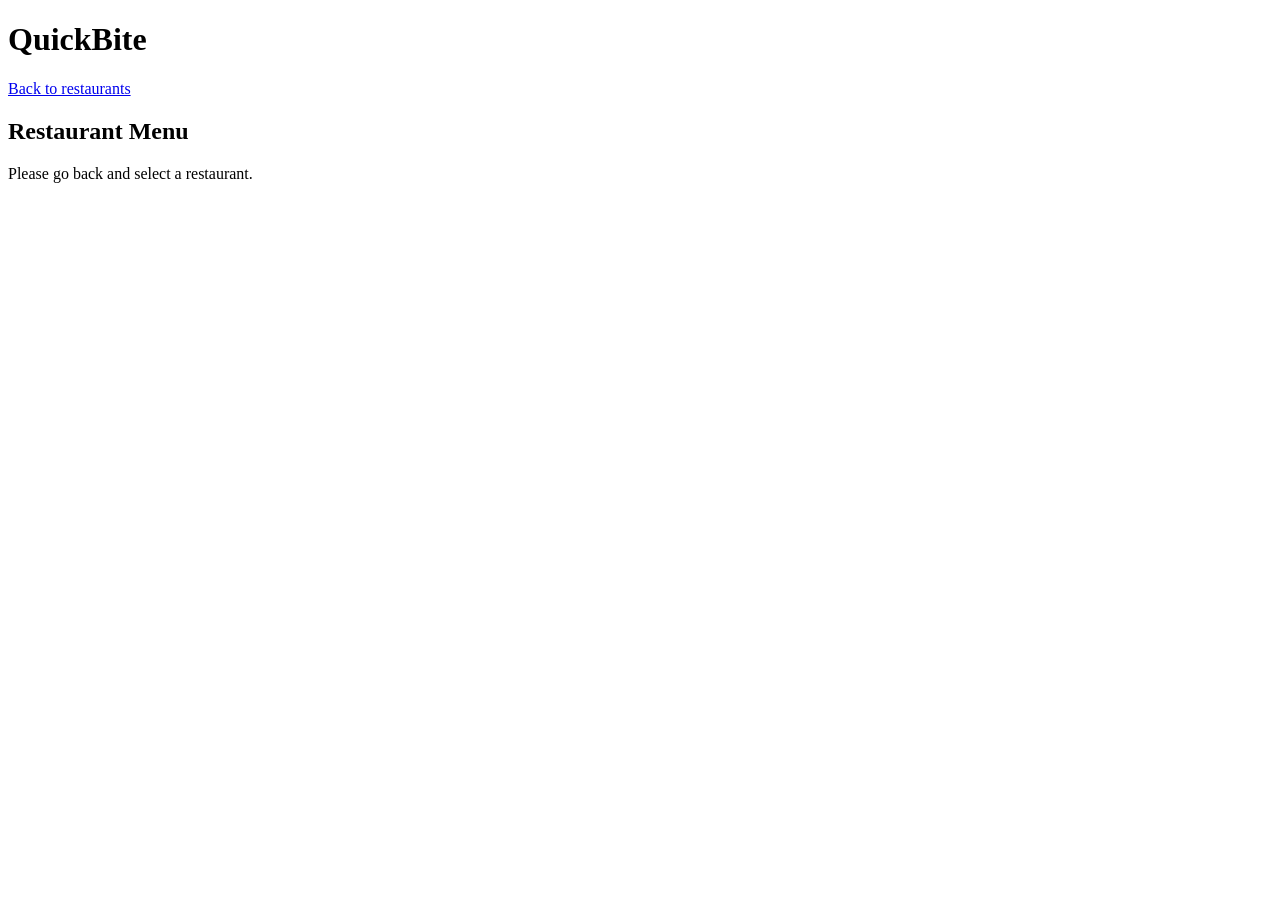
==== menu.html @ 93ec45a1 "Connect menu page to menu script #13 #14" ====
<!DOCTYPE html>
<html lang="en">
<head>
  <meta charset="UTF-8">
  <meta name="viewport" content="width=device-width, initial-scale=1.0">
  <title>QuickBite - Restaurant Menu</title>
</head>
<body>
  <header>
    <h1>QuickBite</h1>
    <a href="index.html">Back to restaurants</a>
  </header>

  <main>
    <h2 id="restaurant-name">Restaurant Menu</h2>
    <p id="menu-message">Select a restaurant to view its menu.</p>
    <div id="menu-list"></div>
  </main>

  <script src="menu-data.js"></script>
  <script src="menu.js"></script>
</body>
</html>
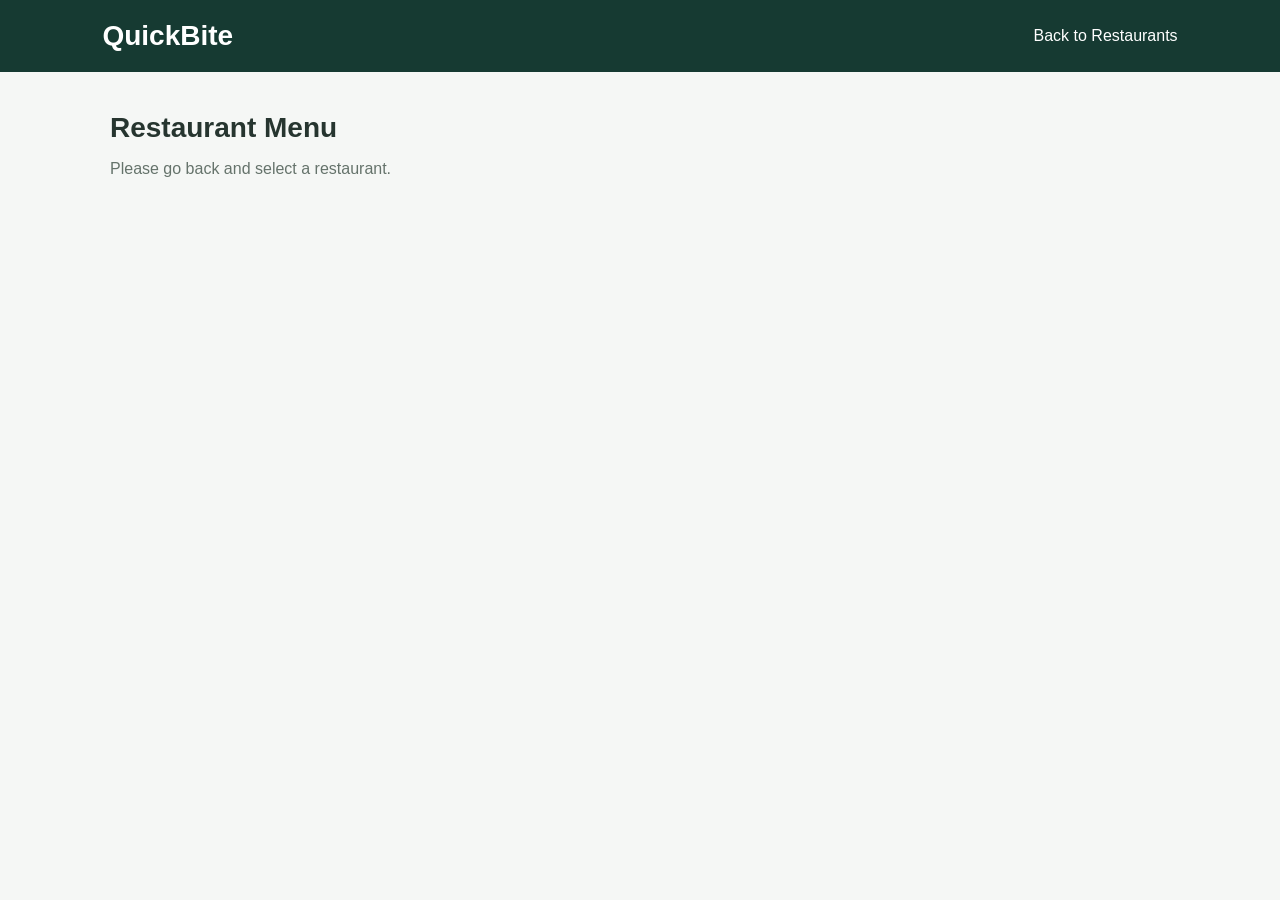
==== commit 999ce34d: "Add QuickBite styling, restaurant navigation, and order confirmation Added shared CSS, connected res" ====
--- a/menu.html
+++ b/menu.html
@@ -1,23 +1,31 @@
+
 <!DOCTYPE html>
 <html lang="en">
 <head>
-  <meta charset="UTF-8">
-  <meta name="viewport" content="width=device-width, initial-scale=1.0">
-  <title>QuickBite - Restaurant Menu</title>
+    <meta charset="UTF-8">
+    <meta name="viewport" content="width=device-width, initial-scale=1.0">
+    <title>QuickBite - Restaurant Menu</title>
+    <link rel="stylesheet" href="style.css">
 </head>
 <body>
-  <header>
-    <h1>QuickBite</h1>
-    <a href="index.html">Back to restaurants</a>
-  </header>
 
-  <main>
-    <h2 id="restaurant-name">Restaurant Menu</h2>
-    <p id="menu-message">Select a restaurant to view its menu.</p>
-    <div id="menu-list"></div>
-  </main>
+    <header>
+        <h1>QuickBite</h1>
+        <a href="index.html">Back to Restaurants</a>
+    </header>
 
-  <script src="menu-data.js"></script>
-  <script src="menu.js"></script>
+    <main>
+        <h2 id="restaurant-name">Restaurant Menu</h2>
+
+        <p id="menu-message" class="page-description">
+            Select a restaurant to view its menu.
+        </p>
+
+        <div id="menu-list"></div>
+    </main>
+
+    <script src="menu-data.js"></script>
+    <script src="menu.js"></script>
+
 </body>
 </html>
--- a/style.css
+++ b/style.css
@@ -0,0 +1,141 @@
+
+* {
+    box-sizing: border-box;
+}
+
+body {
+    margin: 0;
+    font-family: Arial, sans-serif;
+    background-color: #f5f7f5;
+    color: #26352f;
+}
+
+header {
+    background-color: #163a32;
+    color: white;
+    padding: 20px 8%;
+    display: flex;
+    justify-content: space-between;
+    align-items: center;
+}
+
+header h1 {
+    margin: 0;
+    font-size: 28px;
+}
+
+header a {
+    color: white;
+    text-decoration: none;
+}
+
+main {
+    max-width: 1100px;
+    margin: 40px auto;
+    padding: 0 20px;
+}
+
+h2 {
+    font-size: 28px;
+    margin-bottom: 10px;
+}
+
+.page-description {
+    color: #65736b;
+    margin-bottom: 30px;
+}
+
+#restaurant-list,
+#menu-list {
+    display: grid;
+    grid-template-columns: repeat(auto-fit, minmax(250px, 1fr));
+    gap: 20px;
+}
+
+.restaurant-card,
+.menu-card {
+    background: white;
+    padding: 24px;
+    border: 1px solid #e0e7e1;
+    border-radius: 12px;
+    box-shadow: 0 3px 10px rgba(0, 0, 0, 0.04);
+}
+
+.restaurant-card h3,
+.menu-card h3 {
+    margin-top: 0;
+}
+
+button {
+    background-color: #163a32;
+    color: white;
+    border: none;
+    border-radius: 7px;
+    padding: 12px 18px;
+    cursor: pointer;
+    font-size: 14px;
+}
+
+button:hover {
+    background-color: #245b4e;
+}
+
+button:disabled {
+    background-color: #a5aaa7;
+    cursor: not-allowed;
+}
+
+@media (max-width: 600px) {
+    header {
+        padding: 18px 20px;
+    }
+
+    main {
+        margin: 25px auto;
+    }
+
+    h2 {
+        font-size: 24px;
+    }
+}
+
+
+/* Order Confirmation Page */
+
+.confirmation-card {
+    background-color: white;
+    max-width: 600px;
+    margin: 50px auto;
+    padding: 35px;
+    border: 1px solid #e0e7e1;
+    border-radius: 12px;
+    text-align: center;
+    box-shadow: 0 3px 10px rgba(0, 0, 0, 0.04);
+}
+
+.confirmation-card h2 {
+    color: #163a32;
+}
+
+#confirmation-message {
+    color: #65736b;
+    margin-bottom: 25px;
+}
+
+#order-details {
+    text-align: left;
+    margin-bottom: 25px;
+}
+
+.button-link {
+    display: inline-block;
+    background-color: #163a32;
+    color: white;
+    padding: 12px 20px;
+    border-radius: 7px;
+    text-decoration: none;
+}
+
+.button-link:hover {
+    background-color: #245b4e;
+}
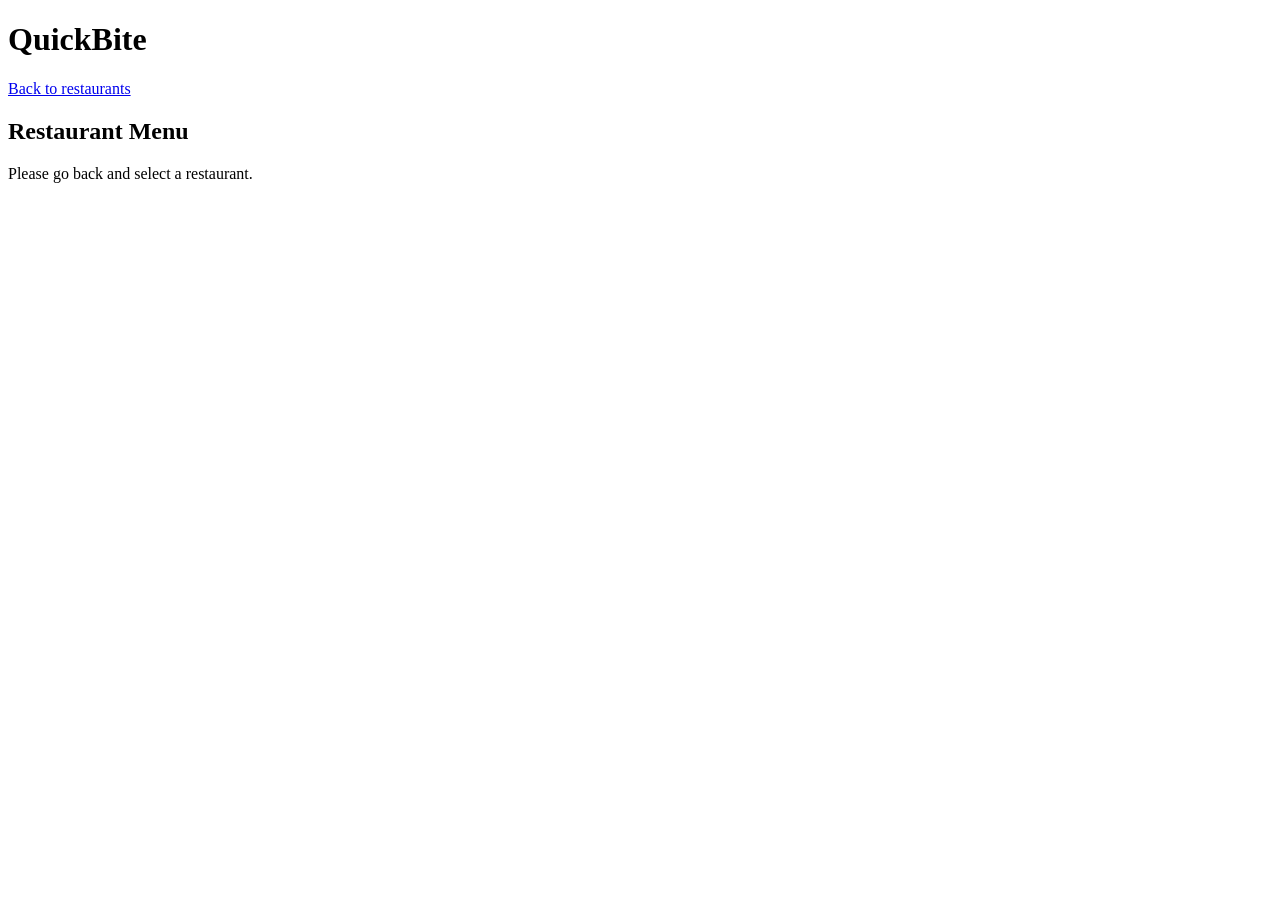
==== commit c96ea6b4: "Merge pull request #35 from dhruvv277/feature/restaurant-menu Add restaurant menu page" ====
--- a/menu.html
+++ b/menu.html
@@ -1,31 +1,23 @@
-
 <!DOCTYPE html>
 <html lang="en">
 <head>
-    <meta charset="UTF-8">
-    <meta name="viewport" content="width=device-width, initial-scale=1.0">
-    <title>QuickBite - Restaurant Menu</title>
-    <link rel="stylesheet" href="style.css">
+  <meta charset="UTF-8">
+  <meta name="viewport" content="width=device-width, initial-scale=1.0">
+  <title>QuickBite - Restaurant Menu</title>
 </head>
 <body>
+  <header>
+    <h1>QuickBite</h1>
+    <a href="index.html">Back to restaurants</a>
+  </header>
 
-    <header>
-        <h1>QuickBite</h1>
-        <a href="index.html">Back to Restaurants</a>
-    </header>
+  <main>
+    <h2 id="restaurant-name">Restaurant Menu</h2>
+    <p id="menu-message">Select a restaurant to view its menu.</p>
+    <div id="menu-list"></div>
+  </main>
 
-    <main>
-        <h2 id="restaurant-name">Restaurant Menu</h2>
-
-        <p id="menu-message" class="page-description">
-            Select a restaurant to view its menu.
-        </p>
-
-        <div id="menu-list"></div>
-    </main>
-
-    <script src="menu-data.js"></script>
-    <script src="menu.js"></script>
-
+  <script src="menu-data.js"></script>
+  <script src="menu.js"></script>
 </body>
 </html>
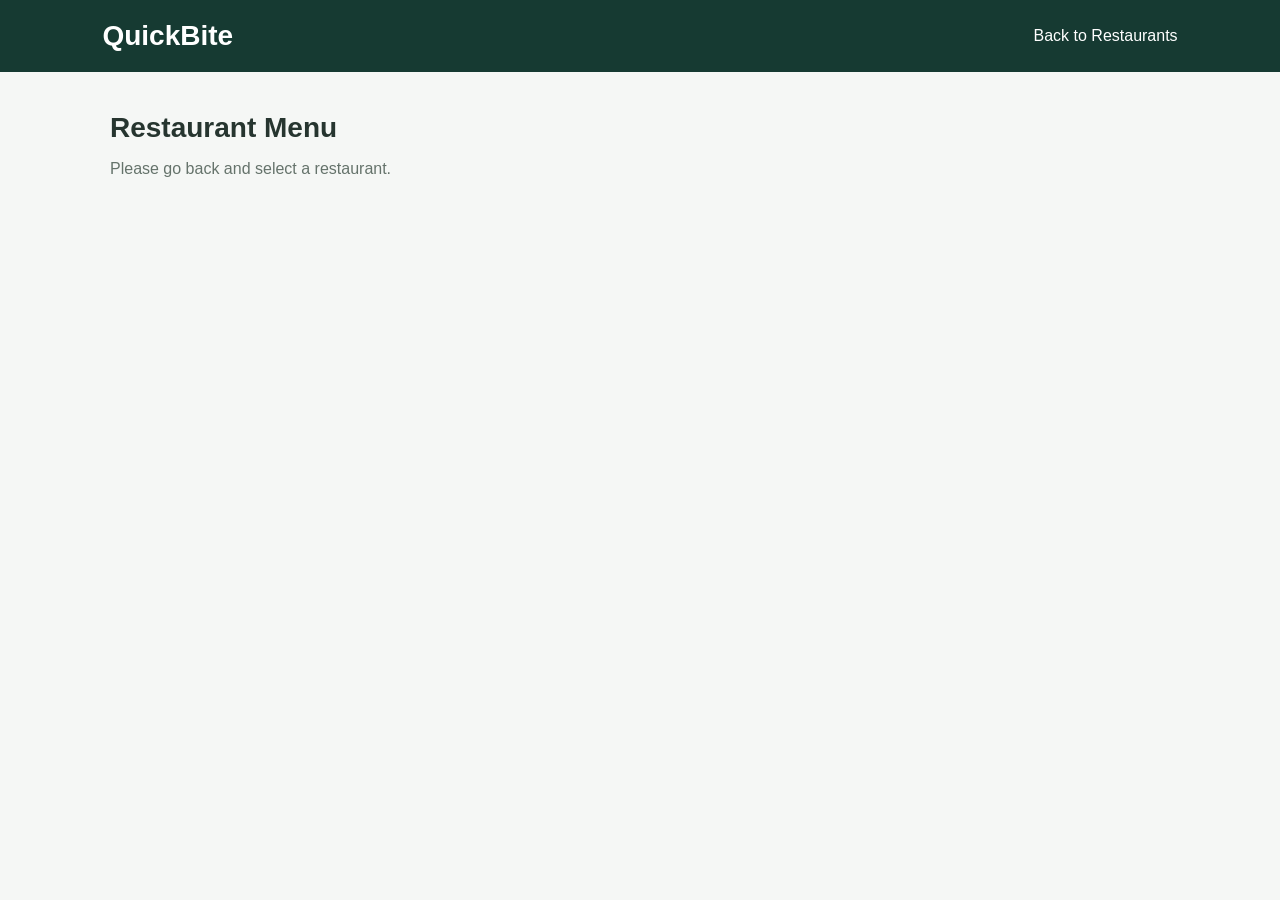
==== commit 5d96876c: "Merge pull request #36 from dhruvv277/feature/order-confirmation-integration-4- Add QuickBite UI sty" ====
--- a/menu.html
+++ b/menu.html
@@ -1,23 +1,31 @@
+
 <!DOCTYPE html>
 <html lang="en">
 <head>
-  <meta charset="UTF-8">
-  <meta name="viewport" content="width=device-width, initial-scale=1.0">
-  <title>QuickBite - Restaurant Menu</title>
+    <meta charset="UTF-8">
+    <meta name="viewport" content="width=device-width, initial-scale=1.0">
+    <title>QuickBite - Restaurant Menu</title>
+    <link rel="stylesheet" href="style.css">
 </head>
 <body>
-  <header>
-    <h1>QuickBite</h1>
-    <a href="index.html">Back to restaurants</a>
-  </header>
 
-  <main>
-    <h2 id="restaurant-name">Restaurant Menu</h2>
-    <p id="menu-message">Select a restaurant to view its menu.</p>
-    <div id="menu-list"></div>
-  </main>
+    <header>
+        <h1>QuickBite</h1>
+        <a href="index.html">Back to Restaurants</a>
+    </header>
 
-  <script src="menu-data.js"></script>
-  <script src="menu.js"></script>
+    <main>
+        <h2 id="restaurant-name">Restaurant Menu</h2>
+
+        <p id="menu-message" class="page-description">
+            Select a restaurant to view its menu.
+        </p>
+
+        <div id="menu-list"></div>
+    </main>
+
+    <script src="menu-data.js"></script>
+    <script src="menu.js"></script>
+
 </body>
 </html>
--- a/style.css
+++ b/style.css
@@ -0,0 +1,141 @@
+
+* {
+    box-sizing: border-box;
+}
+
+body {
+    margin: 0;
+    font-family: Arial, sans-serif;
+    background-color: #f5f7f5;
+    color: #26352f;
+}
+
+header {
+    background-color: #163a32;
+    color: white;
+    padding: 20px 8%;
+    display: flex;
+    justify-content: space-between;
+    align-items: center;
+}
+
+header h1 {
+    margin: 0;
+    font-size: 28px;
+}
+
+header a {
+    color: white;
+    text-decoration: none;
+}
+
+main {
+    max-width: 1100px;
+    margin: 40px auto;
+    padding: 0 20px;
+}
+
+h2 {
+    font-size: 28px;
+    margin-bottom: 10px;
+}
+
+.page-description {
+    color: #65736b;
+    margin-bottom: 30px;
+}
+
+#restaurant-list,
+#menu-list {
+    display: grid;
+    grid-template-columns: repeat(auto-fit, minmax(250px, 1fr));
+    gap: 20px;
+}
+
+.restaurant-card,
+.menu-card {
+    background: white;
+    padding: 24px;
+    border: 1px solid #e0e7e1;
+    border-radius: 12px;
+    box-shadow: 0 3px 10px rgba(0, 0, 0, 0.04);
+}
+
+.restaurant-card h3,
+.menu-card h3 {
+    margin-top: 0;
+}
+
+button {
+    background-color: #163a32;
+    color: white;
+    border: none;
+    border-radius: 7px;
+    padding: 12px 18px;
+    cursor: pointer;
+    font-size: 14px;
+}
+
+button:hover {
+    background-color: #245b4e;
+}
+
+button:disabled {
+    background-color: #a5aaa7;
+    cursor: not-allowed;
+}
+
+@media (max-width: 600px) {
+    header {
+        padding: 18px 20px;
+    }
+
+    main {
+        margin: 25px auto;
+    }
+
+    h2 {
+        font-size: 24px;
+    }
+}
+
+
+/* Order Confirmation Page */
+
+.confirmation-card {
+    background-color: white;
+    max-width: 600px;
+    margin: 50px auto;
+    padding: 35px;
+    border: 1px solid #e0e7e1;
+    border-radius: 12px;
+    text-align: center;
+    box-shadow: 0 3px 10px rgba(0, 0, 0, 0.04);
+}
+
+.confirmation-card h2 {
+    color: #163a32;
+}
+
+#confirmation-message {
+    color: #65736b;
+    margin-bottom: 25px;
+}
+
+#order-details {
+    text-align: left;
+    margin-bottom: 25px;
+}
+
+.button-link {
+    display: inline-block;
+    background-color: #163a32;
+    color: white;
+    padding: 12px 20px;
+    border-radius: 7px;
+    text-decoration: none;
+}
+
+.button-link:hover {
+    background-color: #245b4e;
+}
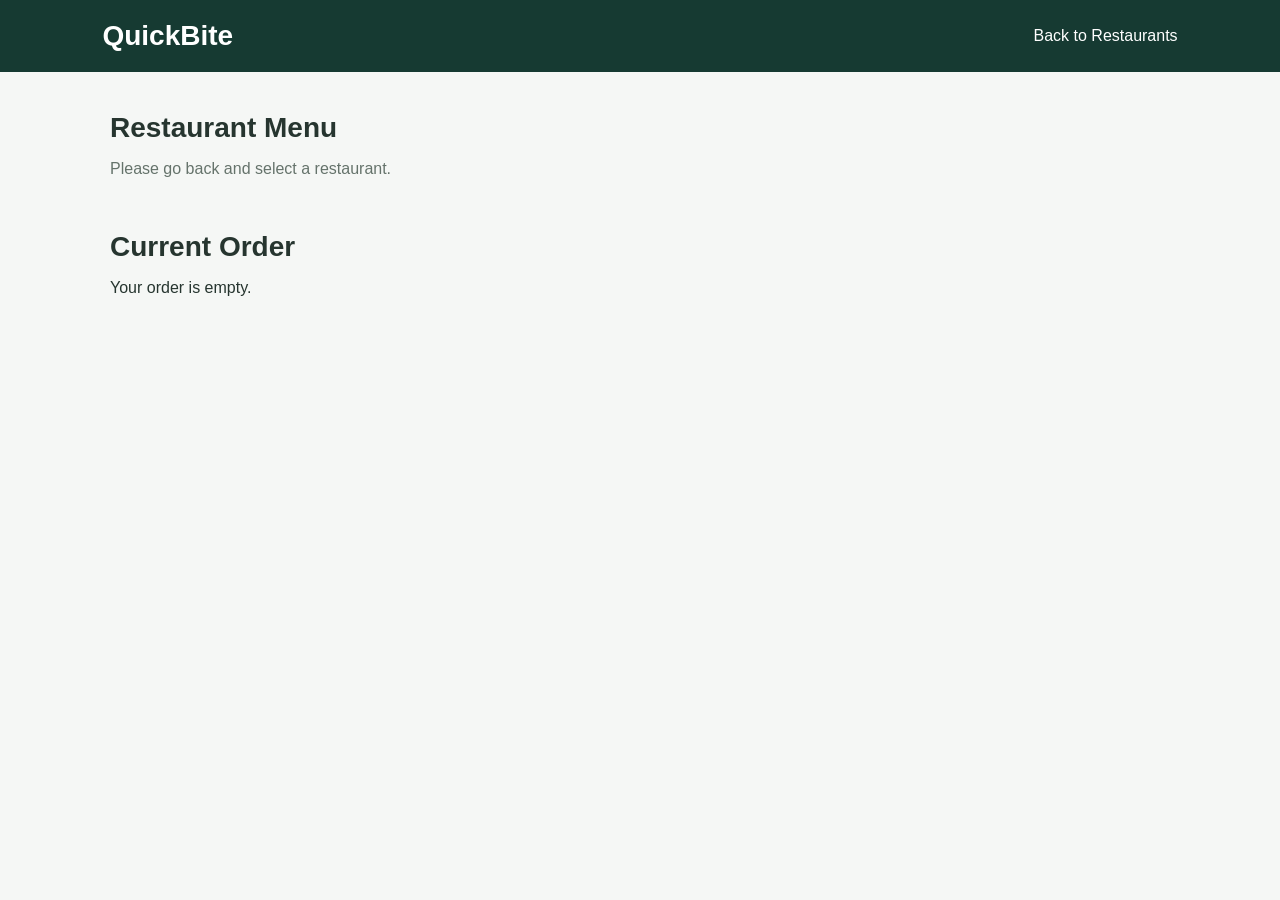
==== commit 7a64e0bd: "Add current order section Added a Current Order section to display the customer's selected menu item" ====
--- a/menu.html
+++ b/menu.html
@@ -1,4 +1,3 @@
-
 <!DOCTYPE html>
 <html lang="en">
 <head>
@@ -22,9 +21,16 @@
         </p>
 
         <div id="menu-list"></div>
+
+        <section id="current-order">
+            <h2>Current Order</h2>
+            <p id="empty-cart-message">Your order is empty.</p>
+            <div id="cart-items"></div>
+        </section>
     </main>
 
     <script src="menu-data.js"></script>
+    <script src="cart.js"></script>
     <script src="menu.js"></script>
 
 </body>
--- a/style.css
+++ b/style.css
@@ -1,4 +1,3 @@
-
 * {
     box-sizing: border-box;
 }
@@ -85,6 +84,26 @@
     cursor: not-allowed;
 }
 
+/* Quantity Input */
+
+.menu-card label {
+    display: block;
+    margin-bottom: 15px;
+}
+
+input[type="number"] {
+    width: 100px;
+    height: 40px;
+    padding: 5px 10px;
+    font-size: 16px;
+    box-sizing: border-box;
+}
+
+.menu-card button {
+    display: block;
+    margin-top: 15px;
+}
+
 @media (max-width: 600px) {
     header {
         padding: 18px 20px;
@@ -98,7 +117,6 @@
         font-size: 24px;
     }
 }
-
 
 /* Order Confirmation Page */
 
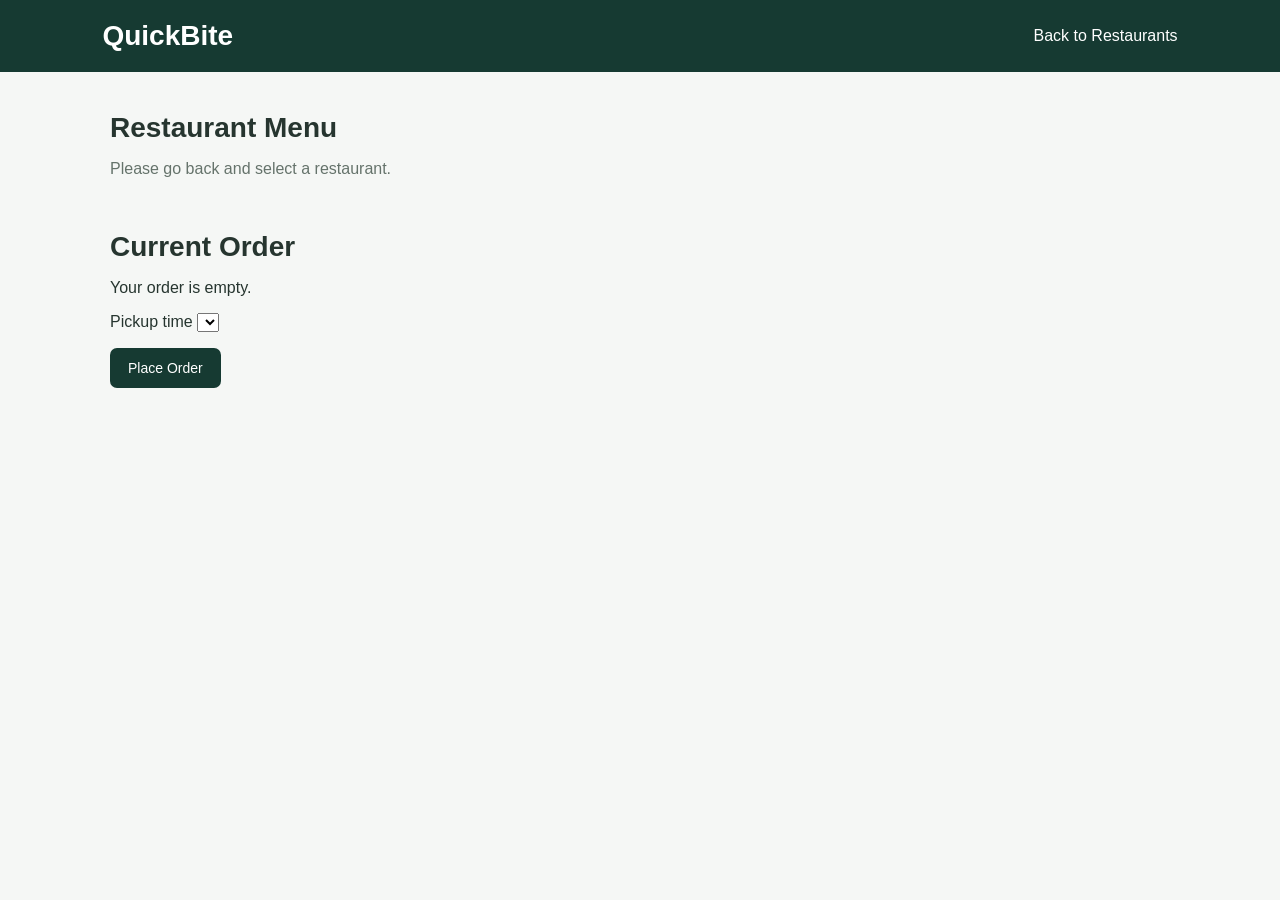
==== commit 40a193b3: "PBI-05: add pickup-time selection to ordering flow (#ISSUE)" ====
--- a/menu.html
+++ b/menu.html
@@ -23,15 +23,26 @@
         <div id="menu-list"></div>
 
         <section id="current-order">
-            <h2>Current Order</h2>
-            <p id="empty-cart-message">Your order is empty.</p>
-            <div id="cart-items"></div>
+            <section id="current-order">
+                <h2>Current Order</h2>
+                <p id="empty-cart-message">Your order is empty.</p>
+                <div id="cart-items"></div>
+            
+                <div class="pickup-section">
+                    <label for="pickup-time">Pickup time</label>
+                    <select id="pickup-time"></select>
+                    <p id="pickup-error" class="error"></p>
+                    <button id="place-order-btn">Place Order</button>
+                </div>
+            </section>
         </section>
     </main>
 
     <script src="menu-data.js"></script>
     <script src="cart.js"></script>
     <script src="menu.js"></script>
+    <script src="pickup.js"></script>
 
 </body>
 </html>
+
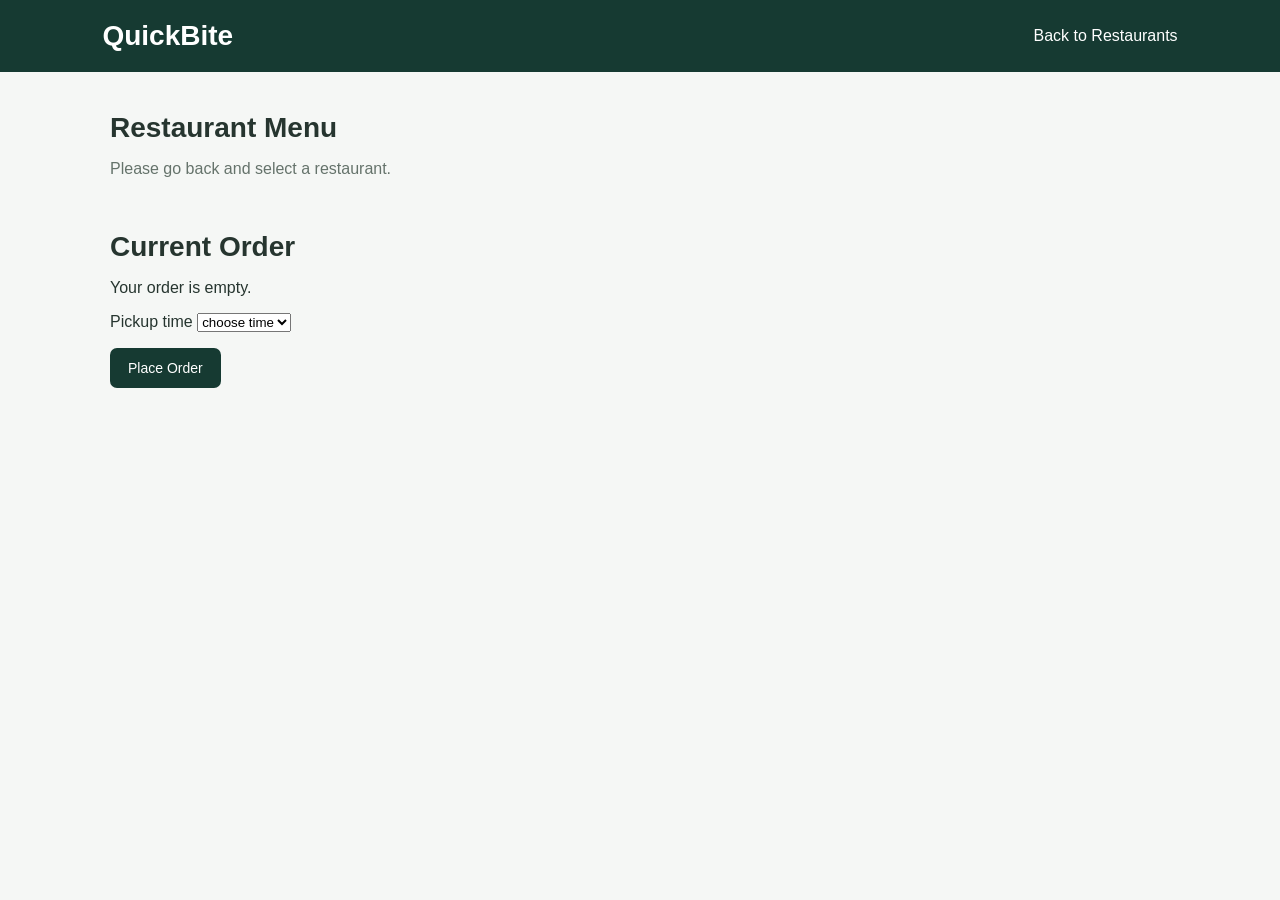
==== commit b388221e: "PBI-05: pickup time selection and saving (#ISSUE)" ====
--- a/menu.html
+++ b/menu.html
@@ -23,26 +23,24 @@
         <div id="menu-list"></div>
 
         <section id="current-order">
-            <section id="current-order">
-                <h2>Current Order</h2>
-                <p id="empty-cart-message">Your order is empty.</p>
-                <div id="cart-items"></div>
-            
-                <div class="pickup-section">
-                    <label for="pickup-time">Pickup time</label>
-                    <select id="pickup-time"></select>
-                    <p id="pickup-error" class="error"></p>
-                    <button id="place-order-btn">Place Order</button>
-                </div>
-            </section>
+            <h2>Current Order</h2>
+            <p id="empty-cart-message">Your order is empty.</p>
+            <div id="cart-items"></div>
+
+            <div class="pickup-section">
+                <label for="pickup-time">Pickup time</label>
+                <select id="pickup-time"></select>
+                <p id="pickup-error" class="error"></p>
+                <button id="place-order-btn">Place Order</button>
+            </div>
         </section>
     </main>
 
     <script src="menu-data.js"></script>
     <script src="cart.js"></script>
     <script src="menu.js"></script>
+    <script src="orders.js"></script>
     <script src="pickup.js"></script>
 
 </body>
-</html>
-
+</html>
